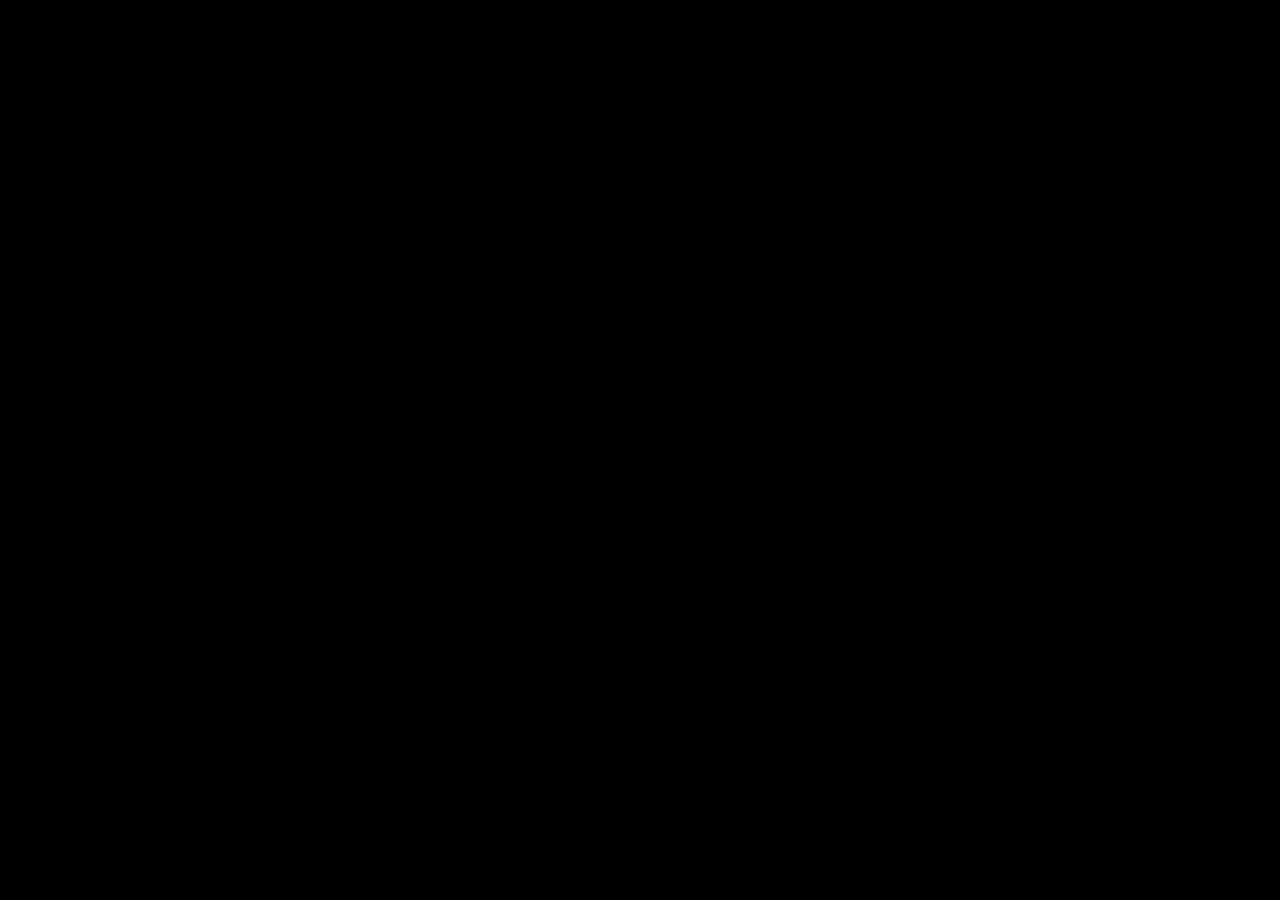
==== ind.html @ 39d986e9 "3.23" ====
<!DOCTYPE html>
<html>
<head>
    <title>Life1 Gallery</title>
    <meta http-equiv="Content-Type" content="text/html; charset=utf-8">
    <link rel="stylesheet" type="text/css" href="style.css" />
</head>
<body>

</body>
</html>
---- style.css ----
*{
margin:0px;
padding:0px;
}
img{border:0px;}
html{
width:100%;
background:url(images/footer_bg.jpg) bottom center no-repeat;
background-color:#000000;
}
body{
width:100%;
min-width:1012px;
height:100%;
margin:0 auto;
background:url(images/header_bg.jpg) top center no-repeat;
}
#site{
width:1012px;
overflow:hidden;
position:relative;
margin:0 auto;
}
#header{
width:1003px;
height:348px;
position:relative;
}
#menu{
width:983px;
height:49px;
background:url(images/menu_bg.jpg) top left no-repeat;
padding:8px 0 0 20px;
}
#menu li{
display:inline;
list-style-type:none;
line-height:45px;
}
#menu .home a{
background:none;
}
#menu li a{
font-family:Arial, Helvetica, sans-serif;
font-size:14px;
color:#97A7B7;
text-decoration:none;
display:block;
float:left;
height:45px;
padding:0 29px;
background:url(images/separate_line.gif) top left no-repeat;
}
#menu li a:visited{color:#97A7B7;}
#menu li a:hover{color:#DE9DC0;}
#header .social{
position:absolute;
top:5px;
right:79px;
/ right:78px;
}
#header .social a{
display:inline;
margin:0 0 0 4px;
}
#header .logo{
display:block;
margin:29px 0 0 36px;
}
#header .slogan{
display:block;
margin:92px 0 0 255px;
}
#content{
width:1003px;
overflow:hidden;
background:url(images/main_bg.gif) top left repeat-y;
font-family:Arial, Helvetica, sans-serif;
font-size:12px;
}
#wrapper{
width:1003px;
overflow:hidden;
background:url(images/end_bg.jpg) bottom left no-repeat;
}
.inner_copy{
border:0;
color:#fff;
float:right;
width:0.09%!important;
margin:-100px;
overflow:hidden;
line-height:0px;
padding:0px;
font-size:11px
}
#main{
width:670px;
float:left;
}
#main h2{
display:block;
padding:55px 0 45px 124px;
background:url(images/main_top.jpg) top left no-repeat;
font-size:24px;
color:#84919E;
font-weight:normal;
}
#posts{
overflow:hidden;
}
.post{
width:582px;
overflow:hidden;
padding:0 0 39px 38px;
color:#97A7B7;
}
.post h1{
font-size:28px;
color:#ACCAE7;
padding:0 0 20px 0;
}
.post img{
padding:0 0 24px 0;
}
.post p{
padding:0 0 13px 0;
}
.post a, #sidebar .more{
color:#19ACE3;
text-decoration:underline
}
.post a:visited, #sidebar .more:visited{text-decoration:underline}
.post a:hover, #sidebar .more:hover{text-decoration:none}
.post .more, #sidebar .more{
display:block;
float:left;
line-height:16px;
background:url(images/more.gif) top left no-repeat;
padding:0 0 0 22px;
margin:0 18px 0 0;
}
.post .comments{
display:block;
float:left;
line-height:16px;
background:url(images/comments.gif) top left no-repeat;
padding:0 0 0 22px;
margin:0 18px 0 0;
}
#pager{
width:580px;
height:62px;
margin:0 0 0 38px;
padding:8px 0 0 0;
border-top:1px solid #242836;
font-size:12px;
overflow:hidden;
}
#pager a{
}
#pager ul{
display:block;
overflow:hidden;
float:left;
padding:0 125px;
}
#pager li{
display:inline;
}
#pager ul a{
color:#19ACE3;
padding:0 4px;
text-decoration:underline;
}
#pager #active{text-decoration:none}
.previous{
color:#19ACE3;
display:block;
float:left;
background:url(images/left_arrow.gif) top left no-repeat;
padding:0 0 0 12px;
margin:0 0 0 4px;
text-decoration:underline
}
.next{
color:#19ACE3;
display:block;
float:right;
background:url(images/right_arrow.gif) top right no-repeat;
padding:0 12px 0 0;
margin:0 4px 0 0;
text-decoration:underline
}
.previous:visited, .next:visited, #pager ul a:visited{text-decoration:underline}
.previous:hover, .next:hover, #pager ul a:hover{text-decoration:none}
#sidebar{
float:left;
width:255px;
padding:270px 0 0 41px;
color:#97A7B7;
}
#sidebar .quote{
position:absolute;
top:307px;
left:670px;
}
#sidebar .about{
padding:19px 0 44px 0;
overflow:hidden;
float:left;
}
#sidebar .about p{
padding:15px 0 10px 0;
}
#categories{
padding:10px 0 50px 0;
}
#categories li{
list-style-type:none;
background:url(images/bullet.gif) 5px 8px no-repeat;
line-height:20px;
padding:0 0 0 18px;
}
#categories li a{
color:#19ACE3;
text-decoration:underline
}
#categories li a:visited{text-decoration:underline}
#categories li a:hover{text-decoration:none}
#photos{
padding:24px 0 80px 2px;
}
#photos li{
width:250px;
list-style-type:none;
padding:0 0 15px 0;
text-align:center;
}
#photos a{
font-size:12px;
color:#19ACE3;
text-decoration:none;
}
#photos a:visited{text-decoration:none}
#photos a:hover{text-decoration:underline}
#photos a img{
margin:0 0 8px 0;
text-decoration:none
}
#photos a img:hover{text-decoration:none}
#footer{
height:153px;
font-family:Arial, Helvetica, sans-serif;
font-size:12px;
color:#9A9A9A;
}
#bottom_menu{
width:633px;
float:left;
padding:30px 30px 0 0;
}
#footer ul{
display:block;
float:right
}
#footer li{
list-style-type:none;
display:inline;
}
#footer li a{
color:#9A9A9A;
margin:0 10px;
text-decoration:none
}
#footer li a:visited{text-decoration:none}
#footer li a:hover{text-decoration:underline}
.copyright{
width:295px;
float:left;
padding:30px 0 0 48px;
}
.copyright a{
color:#F06C1C;
text-decoration:underline
}
.copyright a:visited{text-decoration:underline}
.copyright a:hover{text-decoration:none}
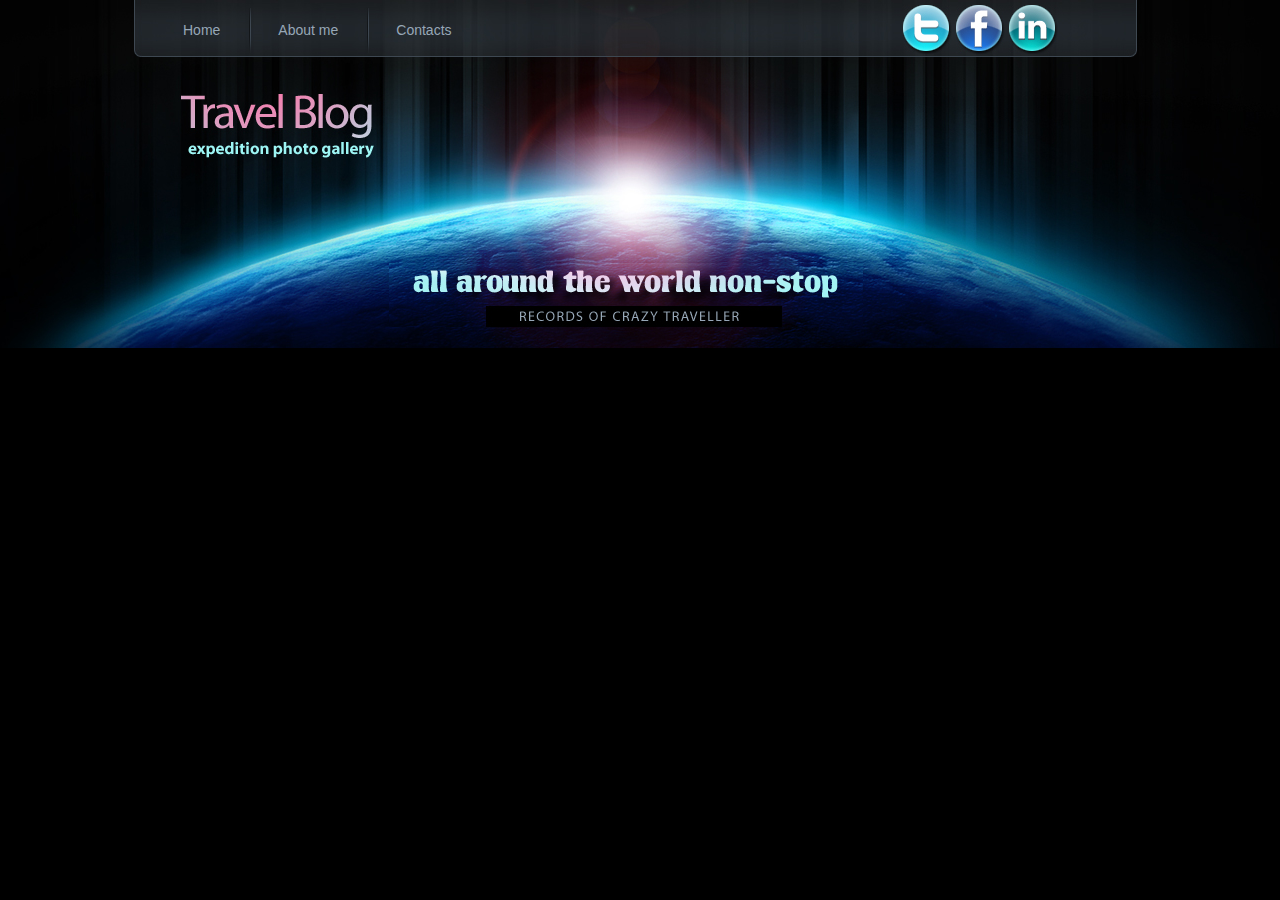
==== commit 0c0dfdc8: "3.23" ====
--- a/ind.html
+++ b/ind.html
@@ -6,6 +6,18 @@
     <link rel="stylesheet" type="text/css" href="style.css" />
 </head>
 <body>
-
+<div id="site">
+    <div id="header">
+        <ul id="menu">
+            <li class="home"><a href="#">Home</a></li>
+            <li><a href="#">About me</a></li>
+            <li><a href="#">Contacts</a></li>
+        </ul>
+        <div class="social">
+            <a href="#"><img src="images/icon1.jpg" alt="" width="49" height="49" /></a><a href="#"><img src="images/icon2.jpg" alt="" width="49" height="49" /></a><a href="#"><img src="images/icon3.jpg" alt="" width="49" height="49" /></a>
+        </div>
+        <a href="index.html" class="logo"><img src="images/logo.jpg" alt="Travel Blog" width="219" height="81" /></a>
+        <p class="slogan"><img src="images/title.jpg" alt="" width="474" height="64" /></p>
+    </div>
 </body>
 </html>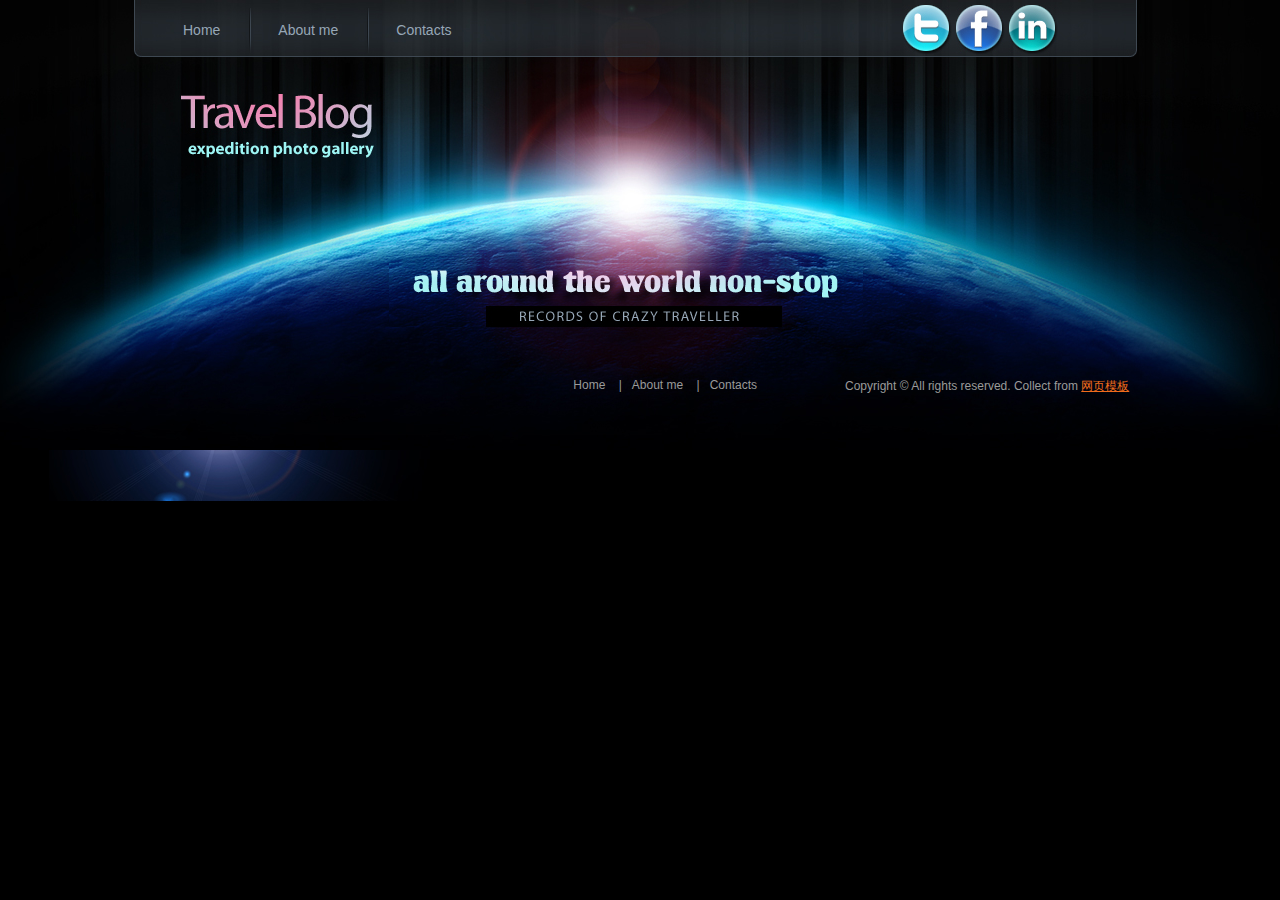
==== commit 3bd5c57a: "3.23" ====
--- a/ind.html
+++ b/ind.html
@@ -19,5 +19,20 @@
         <a href="index.html" class="logo"><img src="images/logo.jpg" alt="Travel Blog" width="219" height="81" /></a>
         <p class="slogan"><img src="images/title.jpg" alt="" width="474" height="64" /></p>
     </div>
+
+
+    <div id="footer">
+        <div id="bottom_menu">
+            <ul>
+                <li><a href="#">Home</a></li>
+                <li>|<a href="#">About me</a></li>
+                <li>|<a href="#">Contacts</a></li
+            </ul>
+        </div>
+        <div class="copyright">
+            Copyright &copy; All rights reserved. Collect from <a href="http://www.cssmoban.com/" target="_blank" title="网页模板">网页模板</a>
+        </div>
+    </div>
+
 </body>
 </html>